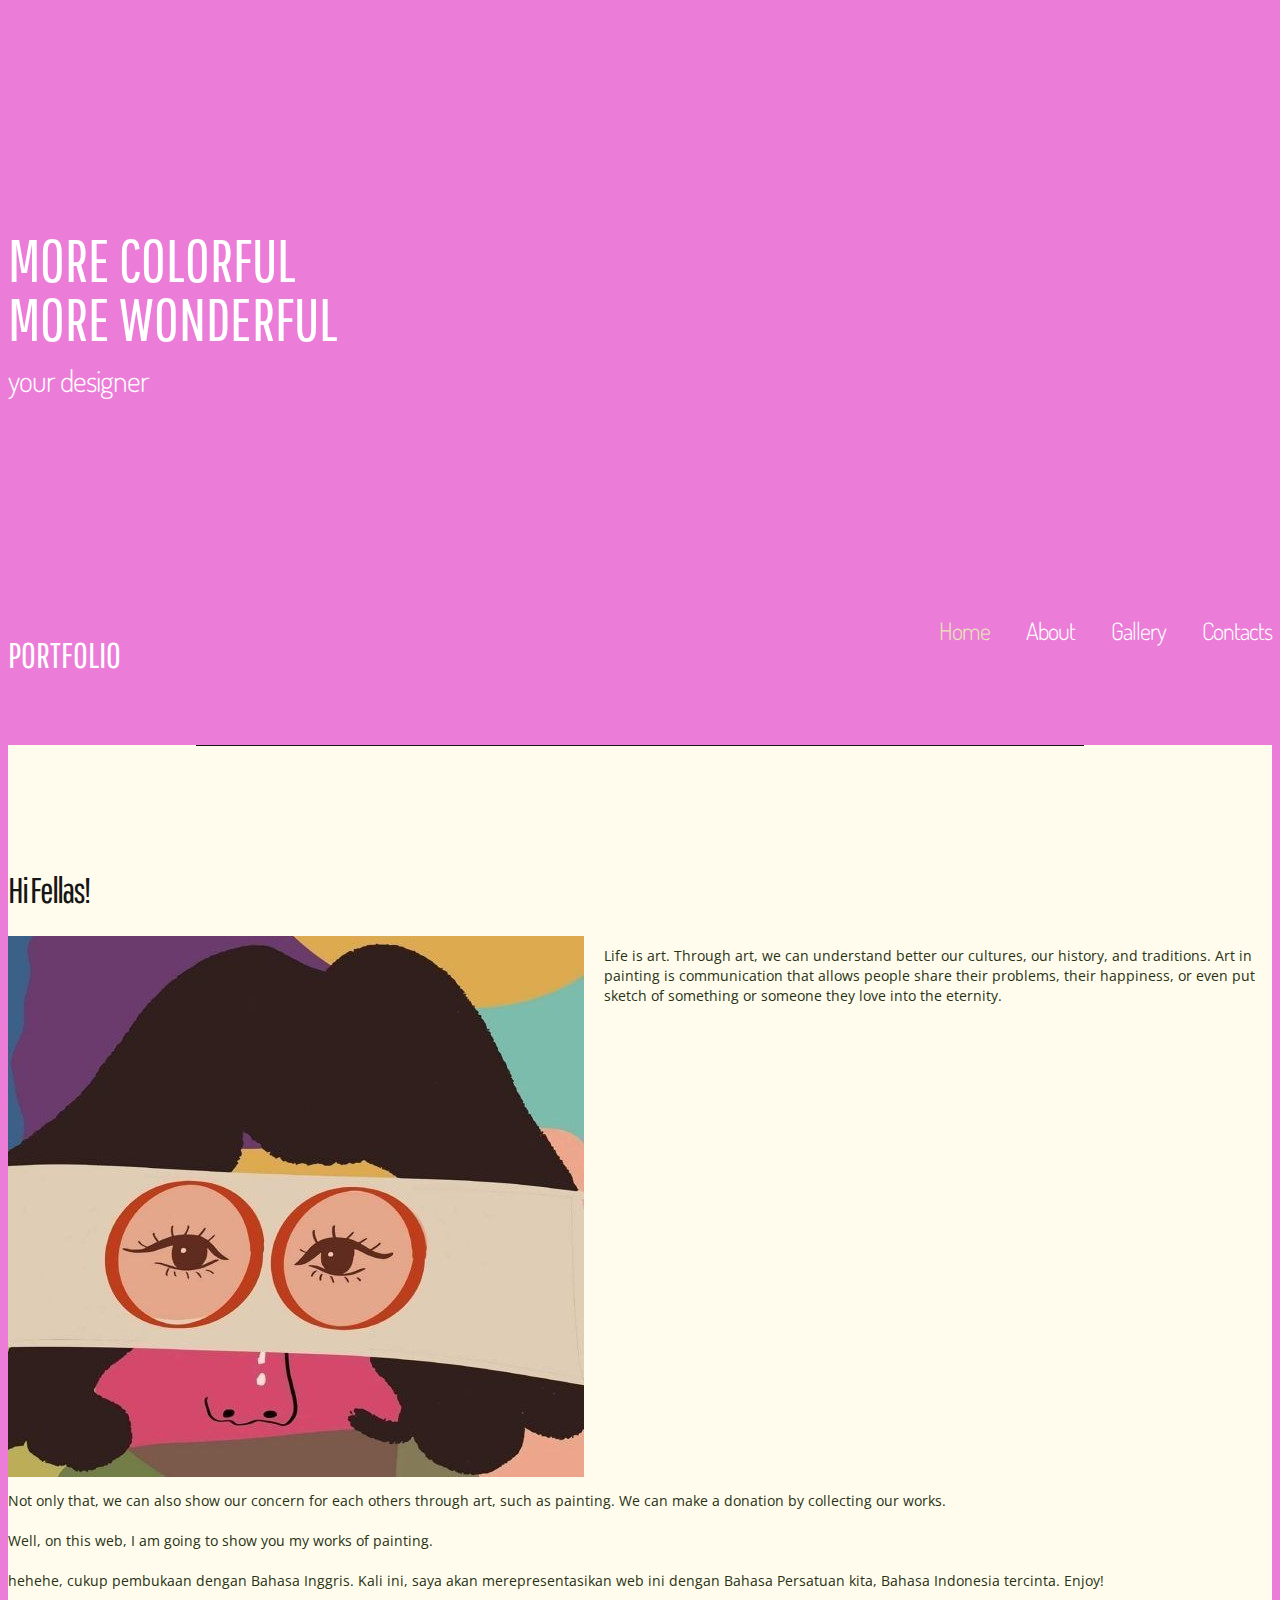
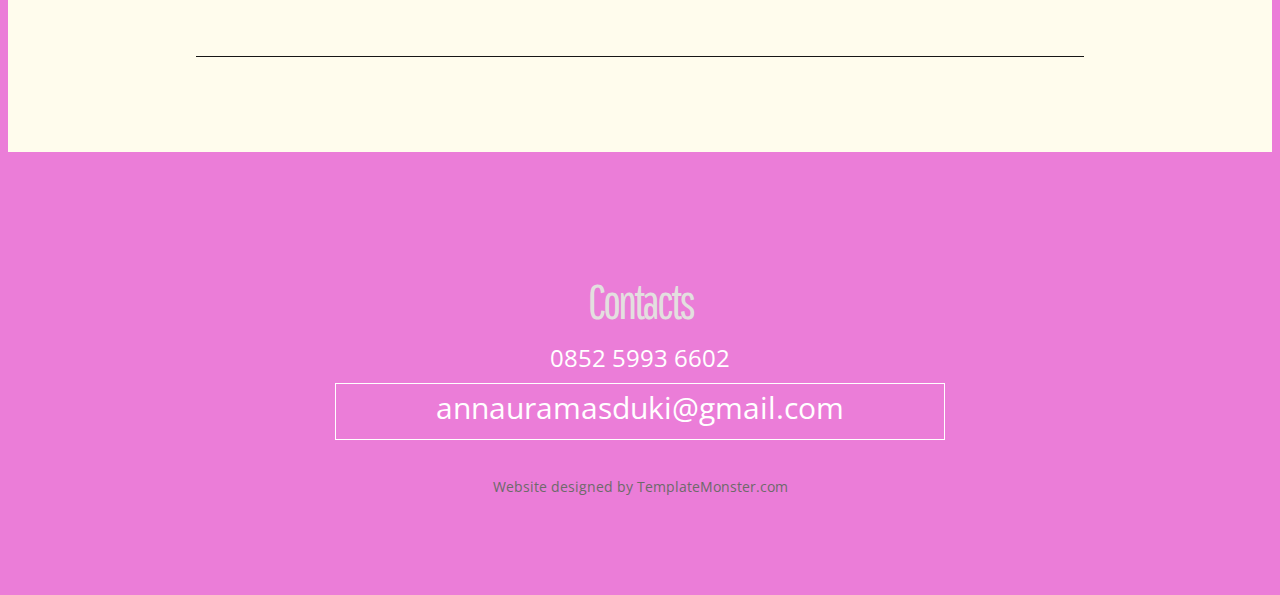
==== index.html @ d3aa1187 "first commit" ====
<!DOCTYPE html>
<html lang="en">
<head>
<title>Home</title>
<meta charset="utf-8">
<meta name = "format-detection" content = "telephone=no" />
<link rel="icon" href="images/favicon.ico">
<link rel="shortcut icon" href="images/favicon.ico" />
<link rel="stylesheet" href="css/style.css">
<script src="js/jquery.js"></script>
<script src="js/jquery-migrate-1.1.1.js"></script>
<script src="js/jquery.easing.1.3.js"></script>
<script src="js/script.js"></script> 
<script src="js/superfish.js"></script>
<script src="js/jquery.equalheights.js"></script>
<script src="js/jquery.mobilemenu.js"></script>
<script src="js/tmStickUp.js"></script>
<script src="js/jquery.ui.totop.js"></script>
<script src="js/jquery.shuffle-images.js"></script>
<script>
 $(window).load(function(){
  $().UItoTop({ easingType: 'easeOutQuart' });
  $('#stuck_container').tmStickUp({});  
 }); 

 $(document).ready(function(){
       $(".shuffle-me").shuffleImages({
         target: ".images > img"
       });
    });

</script>
<!--[if lt IE 8]>
 <div style=' clear: both; text-align:center; position: relative;'>
   <a href="http://windows.microsoft.com/en-US/internet-explorer/products/ie/home?ocid=ie6_countdown_bannercode">
     <img src="http://storage.ie6countdown.com/assets/100/images/banners/warning_bar_0000_us.jpg" border="0" height="42" width="820" alt="You are using an outdated browser. For a faster, safer browsing experience, upgrade for free today." />
   </a>
</div>
<![endif]-->
<!--[if lt IE 9]>
<script src="js/html5shiv.js"></script>
<link rel="stylesheet" media="screen" href="css/ie.css">
<![endif]-->
</head>

<body class="page1" id="top">
<!--==============================
              header
=================================-->
<header>
  <div class="header_top">
    <div class="container">
      <div class="row">
        <div class="grid_12">
          <h1><a href="#">More Colorful <br> More Wonderful </a></h1>
          your designer
        </div>
      </div>
    </div>
  </div>
  <section id="stuck_container">
  <!--==============================
              Stuck menu
  =================================-->
    <div class="container">
      <div class="row">
        <div class="grid_12 ">
          <h1 class="logo">
            <a href="index.html">
              Portfolio
            </a>
          </h1>
          <div class="navigation ">
            <nav>
              <ul class="sf-menu">
               <li class="current"><a href="index.html">Home</a></li>
               <li><a href="about.html">About</a></li>
               <li><a href="gallery.html">Gallery</a></li>
               <li><a href="contacts.html">Contacts</a></li>
             </ul>
            </nav>
            <div class="clear"></div>
          </div>       
         <div class="clear"></div>  
        </div>
     </div> 
    </div> 
  </section>
</header>
<!--=====================
          Content
======================-->
<section id="content"><div class="ic">More Website Templates @ TemplateMonster.com - August11, 2014!</div>
  <div class="container">
    <div class="row">
      <div class="grid_12">
    </div>
  </div>
  <div class="sep-1"></div>
  <div class="container">
    <div class="row">
      <div class="grid_8">
        <h3>Hi Fellas!</h3>
        <img src="images/yoi3.jpg" alt="" class="img_inner fleft noresize">
        <div class="extra_wrapper"><p class="offset__1">Life is art. Through art, we can understand better our cultures, our history, and traditions. Art in painting is communication that allows people share their problems, their happiness, or even put sketch of something or someone they love into the eternity.</p></div>
        <div class="clear"></div>
        <p>Not only that, we can also show our concern for each others through art, such as painting. We can make a donation by collecting our works.</p>
        <p>Well, on this web, I am going to show you my works of painting.</p>
        <p>hehehe, cukup pembukaan dengan Bahasa Inggris. Kali ini, saya akan merepresentasikan web ini dengan Bahasa Persatuan kita, Bahasa Indonesia tercinta. Enjoy!</p>
      </div>
      <div class="grid_4">
        <!-- <h3>Follow me</h3>
        <ul class="socials">
          <li>
            <div class="fa fa-facebook"></div>
            <a href="#">Be a fan on Facebook</a>
          </li>  
          <li>
            <div class="fa fa-twitter"></div>
            <a href="#">Follow me on Twitter</a>
          </li>
          <li>
            <div class="fa fa-google-plus"></div>
            <a href="#">Follow me on Google+</a>
          </li>
          <li>
            <div class="fa fa-youtube"></div>
            <a href="#">Follow me on YouTube</a>
          </li>
        </ul> -->
      </div>
    </div>
  </div>
  <div class="sep-1"></div>
  <div class="container">
    <div class="row">
      <!-- <div class="grid_7">
        <h3 class="head__1">From the Blog</h3>
        <time class="time-1" datetime="2014-01-01">24.07 <br> 2014</time><p class="offset__2">Lorem ipsum dolor sit amet, consectetur adipiscing elit. In mollis erat mattis neque facilisis, sit amet ultricies erat rutrum. Cras facilisis, nulla vel viverra auctor, leo magna sodales felis, quis malesuada nibh odio ut velit. Proin pharetra luctus diam, a scelerisque eros convallis accumsan. Maecenas vehicula egestas  derto venenatis. Duis </p>
        Dorem ipsum dolor sit amet, consectetur adipiscing elit. In mollis erat mattis neque facilisis, sit amet ultricies erat rutrum. Cras facilisis, nulla vel viverra auctor, leo magna sodales felis. <br>
        <a href="#" class="btn">more</a>
      </div>
      <div class="grid_4 preffix_1">
        <h3 class="head__1">Testimonials</h3>
        <blockquote class="bq_1">
          <img src="images/page1_img2.jpg" alt="" class="img_inner fleft noresize">
          <div class="extra_wrapper">
            <div class="bq_title">Lize Jons</div>
          </div>
          <div class="clear"></div>
          Lorem ipsum dolor sit amet, consectetur adipiscing elit. In mollis erat mattis neque facilisis, sit amet ultricies erat rutrum. Cras facilisis, nulla vel viverra auctor...
          <br>
          <a href="#" class="btn">more</a>
        </blockquote>
      </div> -->
    </div>
  </div> 
</section>
<!--==============================
              footer
=================================-->
<footer id="footer">
  <div class="container">
    <div class="row">
      <div class="grid_12">  
        <h2>Contacts</h2>
        <div class="footer_phone">0852 5993 6602
        </div>
        <a href="https://mail.google.com/mail/u/0/#inbox?compose=GTvVlcSKjsqjgcHpHhtHwZgRkJTcpPrhSNPRdHzVfBKfNGnpkxCxDjrXcGqMkqMSxdTJzgxbHMFsr" class="footer_mail">annauramasduki@gmail.com</a>
        <div class="sub-copy">Website designed by <a href="http://www.templatemonster.com/" rel="nofollow">TemplateMonster.com</a></div>
      </div>
    </div>

  </div>  
</footer>
<a href="#" id="toTop" class="fa fa-chevron-up"></a>
</body>
</html>
---- css/style.css ----
@import '../css/grid.css';
@import '../css/font-awesome.css';
@import url(//fonts.googleapis.com/css?family=Open+Sans:400);
@import url(//fonts.googleapis.com/css?family=Open+Sans:700);
@import url(//fonts.googleapis.com/css?family=Open+Sans:300);
@import url(//fonts.googleapis.com/css?family=Open+Sans:300italic);
@import url(//fonts.googleapis.com/css?family=Pathway+Gothic+One);
@import url(//fonts.googleapis.com/css?family=Dosis:400);
@import url(//fonts.googleapis.com/css?family=Dosis:300);
.navigation {
  z-index: 999;
  position: relative;
  padding: 5px 0 0;
  float: right;
  font-family: 'Dosis', sans-serif;
}
.navigation .sf-menu {
  z-index: 990;
  text-align: center;
  position: relative;
}
.navigation nav {
  position: relative;
  padding: 0;
}
.select-menu {
  display: none !important;
}
.sf-menu ul {
  position: absolute;
  top: -999px;
  display: none;
}
.sf-menu > li > ul > li {
  float: none;
  position: static;
}
.sf-menu > li {
  float: left;
  font-weight: 300;
  position: relative;
  font-size: 24px;
  line-height: 48px;
  letter-spacing: -1px;
}
.sf-menu > li + li {
  margin-left: 36px;
}
.sf-menu > li + li:after {
  content: '';
  background: url(../images/menu_sep.png) 0 0 no-repeat;
  height: 5px;
  width: 5px;
  position: absolute;
  left: -20px;
  top: 10px;
}
.sf-menu > li > a {
  position: relative;
  color: #ffffff;
  text-align: center;
}
.sf-menu > li > a.sf-with-ul:after {
  content: '';
  position: absolute;
  width: 5px;
  bottom: 15px;
  left: 50%;
  bottom: -5px;
  pointer-events: none;
  z-index: 999;
  width: 0;
  height: 0;
  border-style: solid;
  border-width: 3px 3px 0 3px;
  border-color: #fff transparent transparent transparent;
}
.sf-menu > li.sfHover > a,
.sf-menu > li.current > a,
.sf-menu > li > a:hover {
  color: #e8e6b9;
}
/*==================================RESPONSIVE LAYOUTS===============================================*/
@media only screen and (max-width: 767px) {
  .navigation {
    float: none !important;
    padding: 10px 0px 10px !important;
    clear: both;
    margin: 0;
    width: auto;
    min-height: 0px;
  }
  .navigation nav {
    border: none !important;
    float: none !important;
    font: 12px/15px Arial, Helvetica, sans-serif;
    text-transform: uppercase;
    color: #927c67;
    margin: 0 auto;
    padding-left: 0 !important;
  }
  .navigation nav ul {
    border: none;
  }
  .sf-menu {
    display: none !important;
    float: none;
  }
  .select-menu {
    font: 12px/15px Arial, Helvetica, sans-serif;
    color: #202020;
    width: 100%;
    margin: 0 auto;
    float: none;
    outline: none;
    display: block !important;
    border: 2px solid #fff ;
  }
}
#stuck_container {
  -webkit-transition: all 0.4s ease;
  -moz-transition: all 0.4s ease;
  -ms-transition: all 0.4s ease;
  -o-transition: all 0.4s ease;
  transition: all 0.4s ease;
  z-index: 998 !important;
  padding-bottom: 7px;
}
#stuck_container .isStuck {
  -webkit-transition: all 0.2s ease;
  -moz-transition: all 0.2s ease;
  -ms-transition: all 0.2s ease;
  -o-transition: all 0.2s ease;
  transition: all 0.2s ease;
}
#stuck_container .isStuck .menuBox {
  margin: 0;
  -webkit-transition: 0.4s ease;
  transition: 0.4s ease;
}
@media only screen and (min-width: 979px) {
  .isStuck {
    background-color: #000;
    box-shadow: 0 5px 5px rgba(0, 0, 0, 0.15);
  }
}
@media only screen and (max-width: 979px) {
  #stuck_container {
    position: relative !important;
    box-shadow: none;
  }
  .pseudoStickyBlock {
    height: 0 !important;
  }
}
html {
  width: 100%;
}
a[href^="tel:"] {
  color: inherit;
  text-decoration: none;
}
sss * {
  -webkit-text-size-adjust: none;
}
body {
  position: relative;
  background: #eb7dd8; /* ini background_utama */  
  color: #273114; 
  font: 14px/20px 'Open Sans', sans-serif;
}
.ic {
	border:0;
	float:right;
	background:#fff;
	color:#f00;
	width:50%;
	line-height:10px;
	font-size:10px;
	margin:-220% 0 0 0;
	overflow:hidden;
	padding:0
}
strong {
  font-weight: 700;
}
address {
  font-style: normal;
}
p {
  margin-bottom: 20px;
}
p.offset__1 {
  margin-bottom: 38px;
}
p.offset__2 {
  margin-bottom: 16px;
}
input,
textarea {
  border-radius: 0 !important;
  outline: none !important;
  -webkit-appearance: none;
}
img {
  max-width: 100%;
}
/****Heads****/
h1,
h2,
h3,
h4,
h5,
h6 {
  font-weight: 400;
  color: #171616;
  font-family: 'Pathway Gothic One', sans-serif;
}
h2 {
  font-size: 48px;
  line-height: 48px;
  letter-spacing: -3px;
  word-spacing: 7px;
  padding-top: 92px;
  word-spacing: 1px;
  margin-bottom: 24px;
}
h3 {
  font-size: 36px;
  line-height: 48px;
  letter-spacing: -2px;
  margin-bottom: 22px;
  padding-top: 80px;
}
/****Lists****/
ul {
  padding: 0;
  margin: 0;
  list-style: none;
}
.list-1 {
  padding-top: 4px;
}
.list-1 li {
  position: relative;
  letter-spacing: -2px;
  font-size: 24px;
  line-height: 20px;
}
.list-1 li a {
  display: block;
  position: relative;
  padding: 13px 30px 18px 60px;
  color: #323045;
}
.list-1 li a .fa {
  font-size: 20px;
  position: absolute;
  left: 20px;
  top: 17px;
  right: auto;
  -webkit-transition: 0.5s ease;
  transition: 0.5s ease;
}
.list-1 li a:hover {
  color: #e8e6b9;
}
.list-1 li a:hover .fa {
  left: 90%;
}
.list-1 li:nth-child(even) {
  background-color: #88858a;
}
.list-1 li span {
  position: absolute;
  background-color: #333146;
  top: 0;
  bottom: 0;
  left: 0;
  width: 0;
  -webkit-transition: width 0.5s ease;
  transition: width 0.5s ease;
}
.list-1 li:hover span {
  width: 100%;
}
/****Links****/
a {
  text-decoration: none;
  color: inherit;
  outline: none;
  -webkit-transition: 0.5s ease;
  transition: 0.5s ease;
}
a:hover {
  color: #323045;
}
.btn {
  font: 18px/20px 'Dosis', sans-serif;
  color: #323045;
  border: 1px solid #000;
  display: inline-block;
  padding: 0px 25px 5px;
  margin-top: 16px;
}
.btn:hover {
  background-color: #ffffff;
  border-color: #eee;
}
/****classes****/
.mb0 {
  margin-bottom: 0px !important;
}
.m0 {
  margin: 0 !important;
}
.pad0 {
  padding: 0 !important;
}
.img_inner {
  max-width: 100%;
  -webkit-box-sizing: border-box;
  -moz-box-sizing: border-box;
  box-sizing: border-box;
  margin-bottom: 18px;
  margin-top: 4px;
}
.img_inner.fleft {
  float: left;
  width: auto !important;
  margin-right: 30px;
  margin-bottom: 0px;
}
.img_inner.fleft.noresize {
  margin-right: 20px;
  margin-top: 4px;
}
.img_inner.img_fright {
  position: relative;
  top: 7px;
  float: right;
  margin-left: 20px;
  margin-bottom: 40px;
}
.oh {
  overflow: hidden;
}
.fwn {
  font-weight: normal;
}
.fright {
  float: right !important;
}
.upp {
  text-transform: uppercase;
}
.alright {
  text-align: right;
}
.ta__center {
  text-align: center;
}
.ta__left {
  text-align: left;
}
.td__underline {
  text-decoration: underline;
}
.ta__right {
  text-align: right;
}
.fw_med {
  font-weight: 500;
}
.wrapper,
.extra_wrapper {
  overflow: hidden;
}
.clear {
  float: none !important;
  clear: both;
}
.oh {
  overflow: hidden;
}
.nowrap {
  white-space: nowrap;
}
.rel {
  position: relative;
}
/*header*/
header {
  color: #ffffff;
  display: block;
  position: relative;
  z-index: 999;
  background: url(../images/slide.jpg) center 0 no-repeat;
}
header .rel {
  z-index: 999;
}
header h1 {
  text-transform: uppercase;
  color: #ffffff;
  z-index: 999;
  font-size: 60px;
  line-height: 59px;
  margin-bottom: 8px;
  letter-spacing: normal;
}
header h1 a {
  display: block;
  -webkit-transition: 0s ease;
  transition: 0s ease;
}
header h1 a:hover {
  color: #ffffff;
}
header h1.logo {
  float: left;
  padding-top: 11px;
  margin-bottom: 0;
  font-size: 36px;
  line-height: 36px;
}
header .header_top {
  letter-spacing: -1px;
  font: 300 30px/48px 'Dosis', sans-serif;
  padding: 182px 0 198px;
  background: url(../images/slider.jpg) center 0 no-repeat;
}
/****Content****/
#content {
  background-color: #ffffff;
  padding-bottom: 93px;
  background: #fffced url(../images/content_img.jpg) center 0 no-repeat fixed;
}
/****Non suppage set****/
.page1 h2 {
  padding-top: 92px;
  margin-bottom: 28px;
}
.page1 #content {
  padding-bottom: 95px;
}
.page1 h3 {
  padding-top: 84px;
  margin-bottom: 18px;
}
.page1 h3.head__1 {
  padding-top: 81px;
  margin-bottom: 19px;
}
/****Blocks****/
.time-1 {
  position: relative;
  top: -2px;
  display: block;
  float: left;
  color: #323045;
  font-size: 30px;
  font-weight: normal;
  line-height: 30px;
  min-width: 103px;
  margin-bottom: 10px;
}
.shuffle-me {
  margin-bottom: 34px;
  position: relative;
}
.shuffle-me .info {
  display: block;
  position: absolute;
  left: 0;
  right: 0;
  top: 0;
  bottom: 0;
}
.shuffle-me.offset__1 {
  margin-bottom: 21px;
}
.socials {
  margin-bottom: 14px;
}
.socials li {
  padding-top: 12px;
  font-size: 18px;
  font-weight: 300;
  overflow: hidden;
}
.socials li .fa { 
  font-size: 18px;
  line-height: 44px;
  display: block;
  width: 44px;
  height: 44px;
  background-color: pink; 
  border-radius: 500px;
  color: #ffffff;
  text-align: center;
  float: left;
  margin-right: 21px;
  position: relative;
  top: -8px;
}
.socials li .fa.fa-youtube {
  font-size: 24px;
}
.socials li a:hover {
  text-decoration: underline;
}
.socials li + li {
  margin-top: 24px;
}
.bq_1 {
  overflow: hidden;
}
.bq_1 .bq_title {
  font-style: italic;
  font-size: 24px;
  color: #323045;
  line-height: 48px;
  padding-top: 11px;
}
.bq_1 .clear {
  height: 12px;
}
.block-1 .fa {
  display: block;
  border-radius: 500px;
  color: #ffffff;
  background-color: #323045;
  font-size: 48px;
  line-height: 114px;
  width: 114px;
  height: 114px;
  text-align: center;
  margin: 0 auto 17px;
}
.block-1 .block-1_title {
  text-align: center;
  font-weight: 300;
  font-size: 24px;
  line-height: 48px;
  color: #323045;
  margin-bottom: 16px;
}
.block-1 .btn {
  margin-top: 28px;
}
/****Gallery****/
.box {
  position: relative;
  margin-top: 2px;
  margin-bottom: 31px;
  padding-bottom: 68px;
  overflow: hidden;
}
.box .gall_item {
  position: relative;
  display: block;
}
.box .gall_item img {
  width: 100%;
}
.box .gall_item span {
  -webkit-transition: background-position 0.5s ease;
  transition: background-position 0.5s ease;
  position: absolute;
  display: block;
  left: 0;
  top: 0;
  width: 100%;
  height: 100%;
  background: url(../images/magnifyer.png) center -100px no-repeat;
}
.box .gall_item:hover span {
  background-position: center center;
}
.box .box_bot {
  background-color: #323045;
  color: #e7e575;
  position: absolute;
  left: 0;
  right: 0;
  bottom: 0;
  padding: 7px 26px;
  top: 207px;
  -webkit-transition: 0.5s ease;
  transition: 0.5s ease;
}
.box .box_bot .box_bot_title {
  padding-left: 18px;
  font-size: 24px;
  line-height: 48px;
  font-weight: 300;
  letter-spacing: -1px;
  margin-bottom: 19px;
}
.box .box_bot .btn {
  margin-top: 0;
  border-color: #e8e6b9;
  color: #e8e6b9;
}
.box .box_bot .btn:hover {
  color: #ffffff;
  border-color: #ffffff;
}
.box .box_bot:hover {
  top: 0;
}
.box .box_bot:hover .box_bot_title {
  color: #e8e6b9;
}
.blog .btn {
  margin-top: 28px;
  margin-bottom: 31px;
}
.blog table {
  border-color: #000;
  border-top: 1px solid rgba(50, 48, 69, 0.49);
  width: 100%;
  line-height: 40px;
  position: relative;
  top: 2px;
}
.blog table tr {
  border-color: #000;
  border-bottom: 1px solid rgba(50, 48, 69, 0.49);
}
.blog table .fa {
  font-size: 20px;
  color: #323045;
  min-width: 24px;
  margin-right: 20px;
  line-height: 40px;
}
.blog table td + td .fa {
  margin-right: 5px;
}
.blog table td:first-child {
  width: 278px;
}
.blog table td + td + td {
  text-align: right;
}
.blog table td + td + td .fa {
  margin-right: 40px;
}
.blog + .blog {
  margin-top: 91px;
}
/****Separators****/
.sep-1 {
  height: 1px;
  position: relative;
  margin-top: 65px;
}
.sep-1:after {
  position: absolute;
  left: 188px;
  right: 188px;
  height: 1px;
  top: 0;
  background-color: #171616;
  content: '';
}
.sep-1.offset__1 {
  margin-top: 86px;
}
/****Text styles****/
.text1 {
  font-size: 24px;
  line-height: 48px;
  font-weight: 300;
  margin-bottom: 15px;
  letter-spacing: -1px;
}
.text1.tx__1 {
  font-size: 18px;
  line-height: 20px;
  font-weight: normal;
  margin-bottom: 22px;
  letter-spacing: normal;
}
.color1 {
  color: #323045;
}
.color1 a:hover,
a.color1:hover {
  color: #616070;
}
.color2 {
  color: #616070;
}
/****Map****/
.map {
  overflow: hidden;
  padding-top: 5px;
}
.map figure {
  position: relative;
  display: block;
  width: 100%;
  -webkit-box-sizing: border-box;
  -moz-box-sizing: border-box;
  box-sizing: border-box;
}
.map figure iframe {
  width: 100%;
  height: 399px;
  max-width: 100%;
}
.address1 {
  display: block;
  float: left;
}
.address1 + .address1 {
  margin-left: 70px;
}
.address1 dt {
  margin-bottom: 13px;
}
.address1 dd span {
  min-width: 144px;
  display: inline-block;
  text-align: left;
}
.address1 dd span.col1 {
  min-width: 0;
}
/**Footer**/
#footer {
  text-align: center;
  color: #ffffff;
  padding-bottom: 90px;
}
#footer h2 {
  padding-top: 85px;
  margin-bottom: 23px;
  color: #e3dfdf;
}
#footer .footer_phone {
  font-size: 24px;
}
#footer .sub-copy {
  padding-top: 37px;
  color: #6d6a6a; 
}
#footer a:hover {
  color: #ffffff;
}
#footer .footer_mail {
  margin-top: 15px;
  display: inline-block;
  border: 1px solid #ffffff;
  font-size: 30px;
  line-height: 30px;
  padding: 9px 100px 16px;
}
#footer .footer_mail:hover {
  text-decoration: none;
  background-color: #fff;
  color: #323045;
}
#toTop {
  display: none;
  text-decoration: none;
  position: fixed;
  bottom: 40px;
  left: 51%;
  margin-left: 640px;
  overflow: hidden;
  border: none;
  border: 1px solid #ffffff;
  color: #ffffff;
  width: 72px;
  height: 66px;
  font-size: 30px;
  line-height: 65px;
  text-align: center;
  z-index: 20;
  -webkit-transition: color 0.5s ease;
  transition: color 0.5s ease;
  background-color: #323045;
}
#toTop:hover {
  outline: none;
  background-color: #000000;
}
/*==================================RESPONSIVE LAYOUTS===============================================*/
@media only screen and (max-width: 1199px) {
  .extra_wrapper {
    overflow: visible;
  }
  .box .box_bot {
    top: 168px;
  }
  .box .box_bot .box_bot_title {
    padding-left: 0;
  }
  .box p {
    display: none;
  }
  .list-1 li {
    font-size: 18px !important;
    letter-spacing: -1px;
  }
  .list-1 li a {
    padding-left: 40px;
  }
}
@media only screen and (max-width: 979px) {
  .shuffle-me img {
    width: 100%;
  }
  .box .box_bot {
    top: 132px;
  }
  .box .box_bot .box_bot_title {
    font-size: 20px;
  }
  .map figure,
  .map figure iframe,
  #form input,
  #form textarea,
  #form .success {
    width: 100% !important;
    float: none !important;
  }
  #form .success {
    -webkit-box-sizing: border-box;
    -moz-box-sizing: border-box;
    box-sizing: border-box;
  }
  .map figure {
    height: auto !important;
    margin-bottom: 15px;
  }
  .nowrap {
    white-space: normal;
  }
  .img_inner.fleft {
    margin-bottom: 20px;
  }
}
@media only screen and (max-width: 767px) {
  .address1 + .address1 {
    margin-left: 60px;
  }
  .box .box_bot {
    top: 235px;
  }
  .sep-1:after {
    left: 30px;
    right: 30px;
  }
  .img_inner,
  .img_inner.fleft,
  .img_inner.img_fright {
    width: 100% !important;
    float: none !important;
    margin-right: 0 !important;
    margin-left: 0 !important;
    margin-bottom: 20px !important;
    margin-top: 30px;
  }
  .img_inner img,
  .img_inner.fleft img,
  .img_inner.img_fright img {
    width: 100%;
  }
  header h1 {
    position: static !important;
    margin-bottom: 20px;
    float: none;
    left: 0;
  }
  header h1 a {
    margin: 0 auto;
    width: 100%;
    display: block;
  }
  header h1 a img {
    display: block;
    margin: 0 auto;
  }
  header .header_top {
    font-size: 18px;
    line-height: 22px;
    padding-top: 20px;
    padding-bottom: 20px;
  }
  header .header_top h1 {
    margin-bottom: 0px;
    font-size: 30px;
    line-height: 32px;
  }
  .map figure iframe {
    height: 300px;
  }
  .content .noresize {
    width: auto !important;
    float: left !important;
    margin-right: 20px !important;
    margin-top: 4px !important;
  }
  .none {
    clear: both;
  }
  .footer_mail {
    font-size: 16px !important;
  }
  .block-1 {
    margin-bottom: 40px;
  }
}
@media only screen and (max-width: 479px) {
  .box .box_bot {
    top: 151px;
  }
  .footer_mail {
    font-size: 16px !important;
    padding-left: 15px !important;
    padding-right: 15px !important;
  }
}
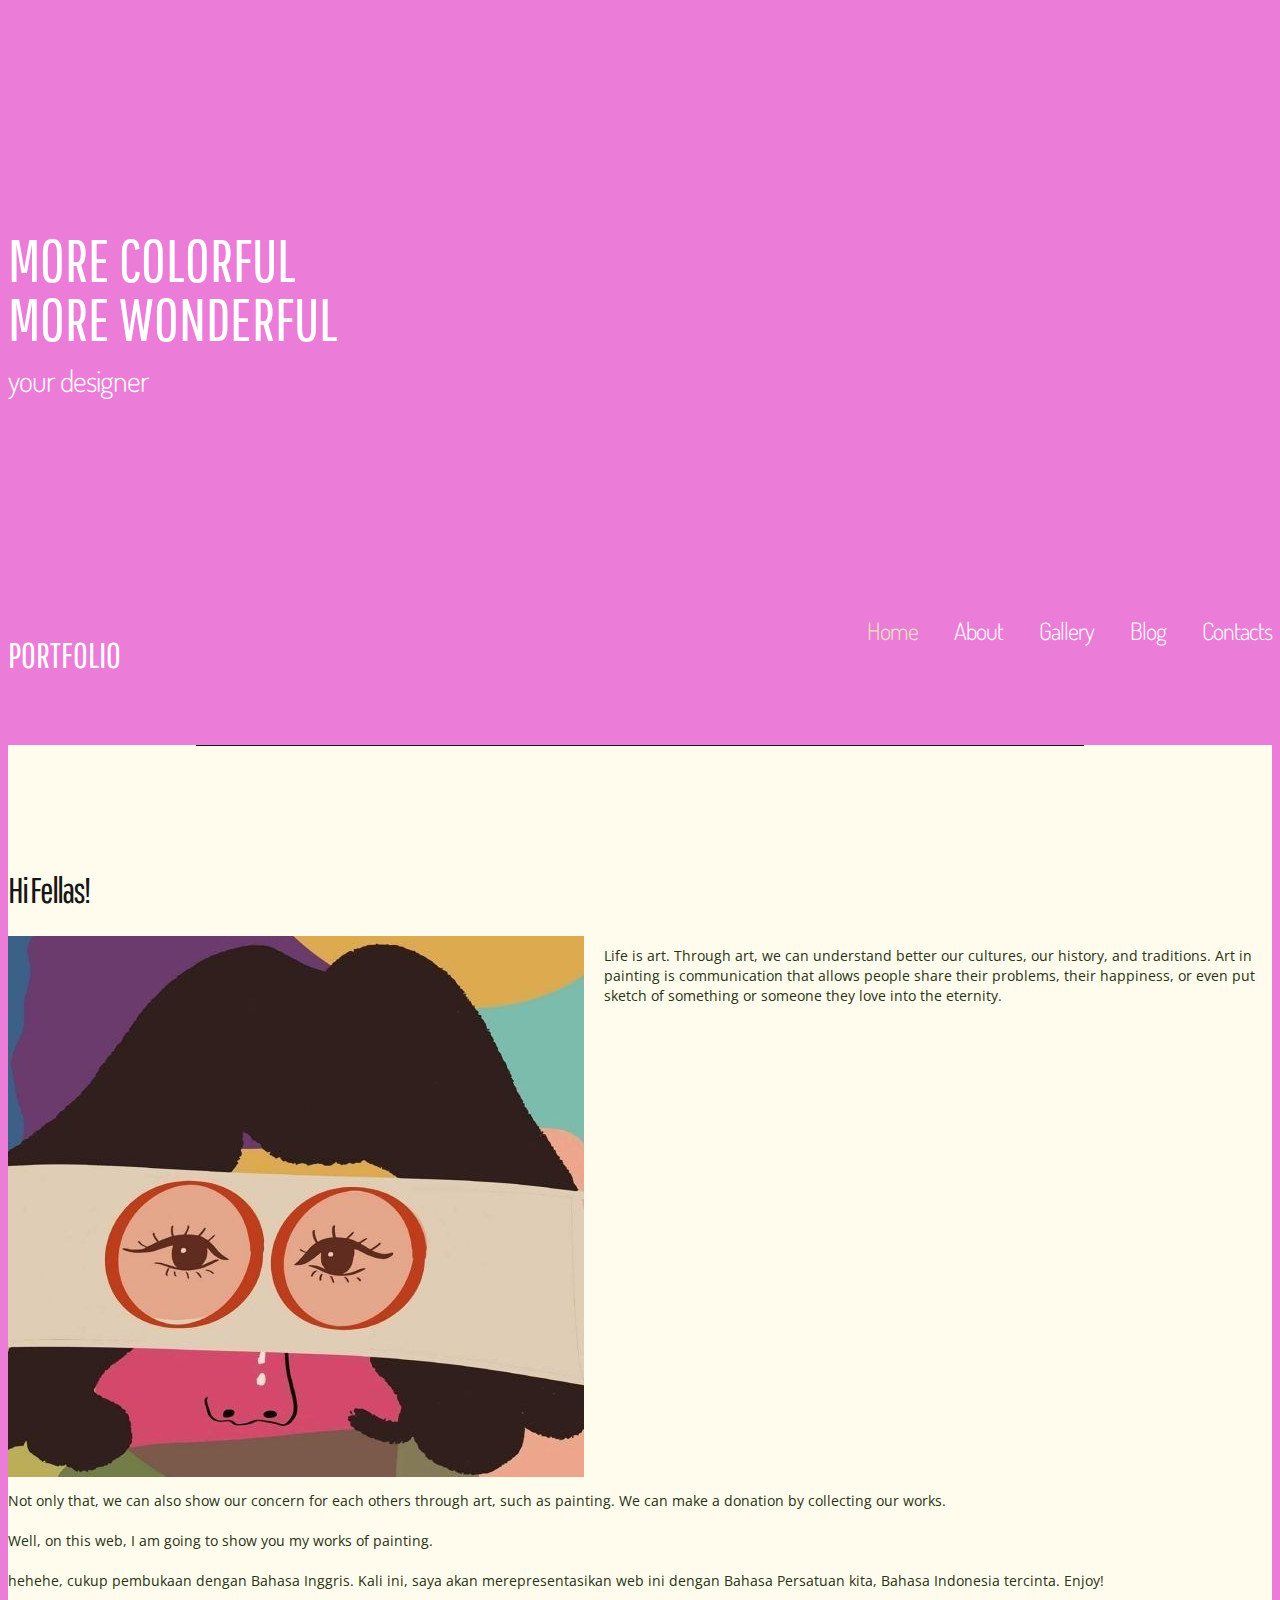
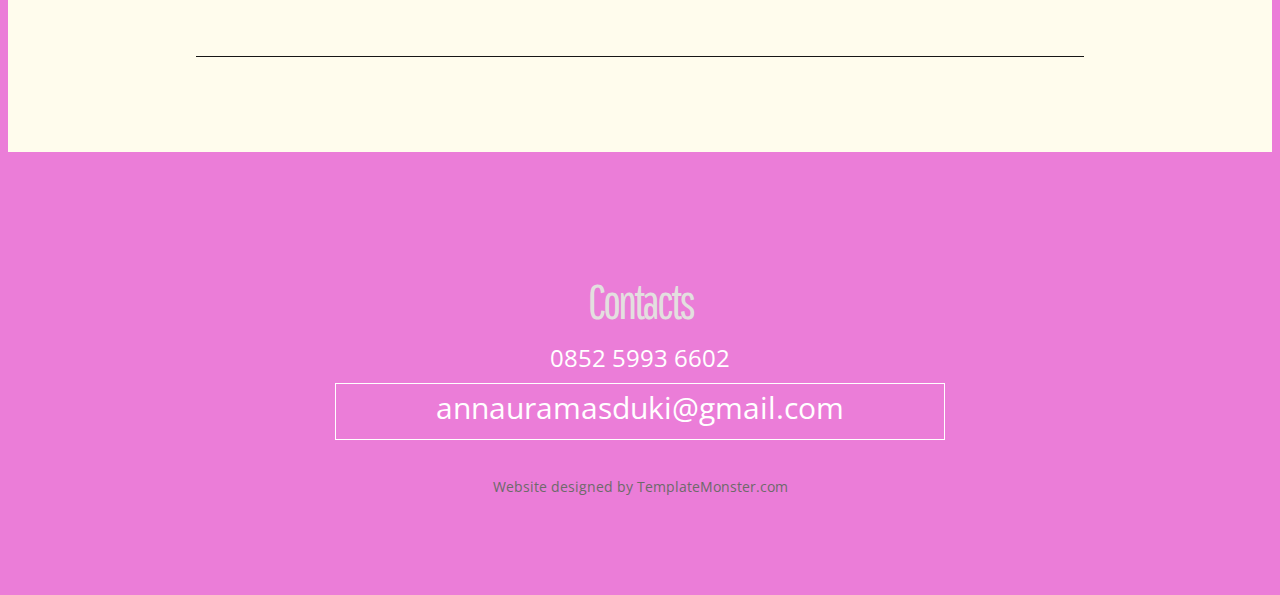
==== commit 26acabba: "Update index.html" ====
--- a/index.html
+++ b/index.html
@@ -76,6 +76,7 @@
                <li class="current"><a href="index.html">Home</a></li>
                <li><a href="about.html">About</a></li>
                <li><a href="gallery.html">Gallery</a></li>
+               <li><a href="blog.html">Blog</a></li>
                <li><a href="contacts.html">Contacts</a></li>
              </ul>
             </nav>
